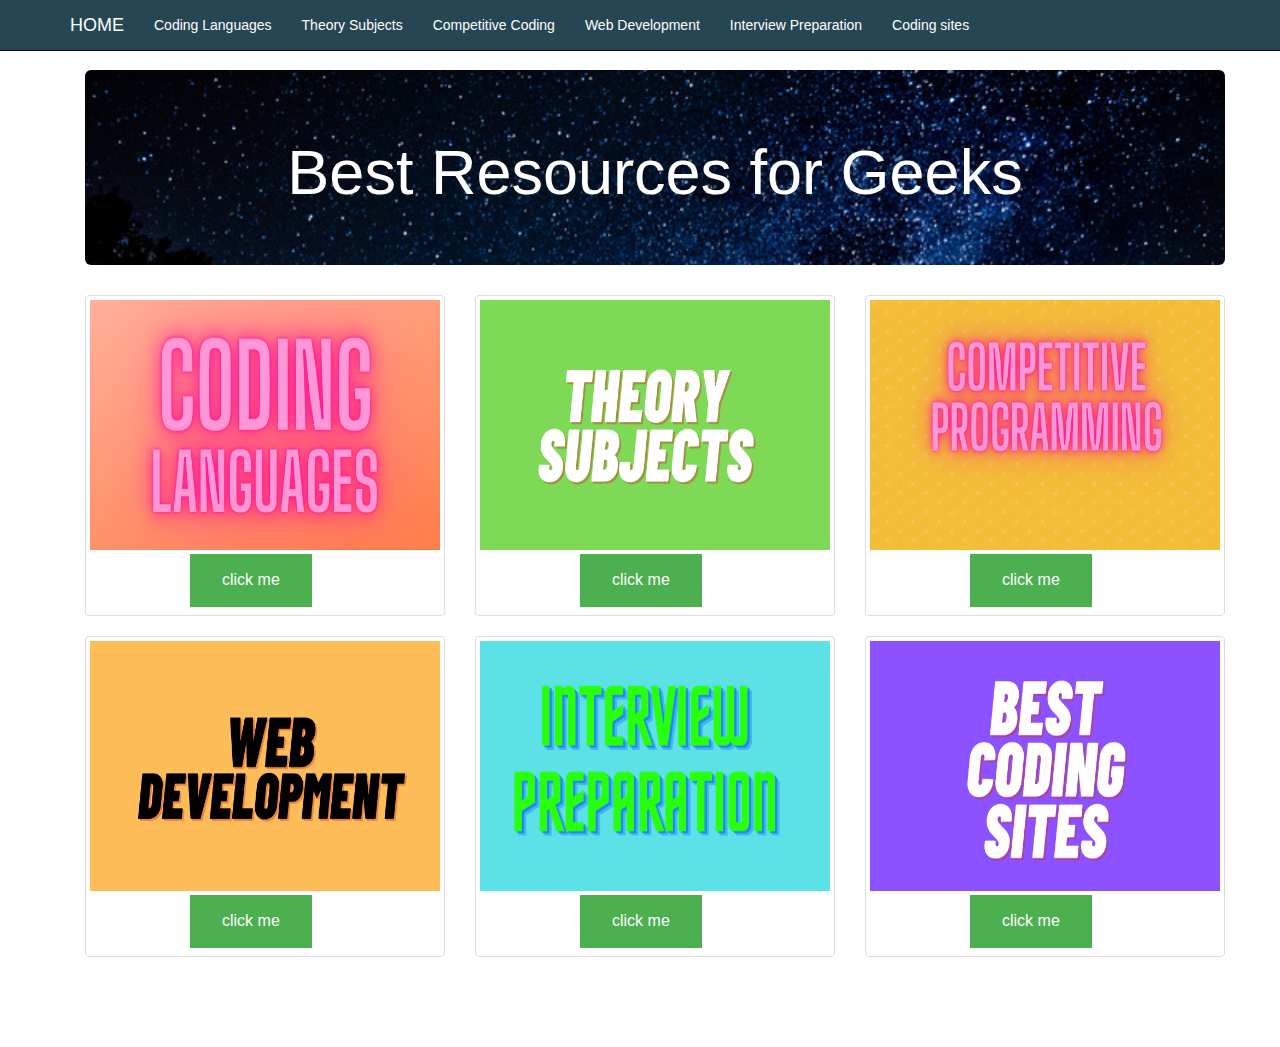
==== index.html @ 29712b44 "helping others" ====
<!DOCTYPE html>
<html>
<head>
	<title>Computer Science Engineering</title>
	<link rel="stylesheet" type="text/css" href="https://maxcdn.bootstrapcdn.com/bootstrap/3.3.7/css/bootstrap.min.css">
	<link rel="stylesheet" type="text/css" href="gallery.css">
	<link rel="stylesheet" href="https://use.fontawesome.com/releases/v5.11.2/css/all.css">

</head>
<body>
<nav class="navbar navbar-inverse navbar-fixed-top">
	<div class="container">
<div class="navbar-header">
	 <button type="button" class="navbar-toggle collapsed" data-toggle="collapse" data-target="#bs-example-navbar-collapse-1" aria-expanded="false">
        <span class="sr-only">Toggle navigation</span>
        <span class="icon-bar"></span>
        <span class="icon-bar"></span>
        <span class="icon-bar"></span>
      </button>
    <a class="navbar-brand" href="index.html"><!--<span class="glyphicon glyphicon-picture"></span>-->HOME</a>
   </div>
   <div class="collapse navbar-collapse" id="bs-example-navbar-collapse-1">
   <ul class="nav navbar-nav">
   	<li><a href="coding.html">Coding Languages</a></li>
   	<li><a href="theory.html">Theory Subjects</a></li>
   	<li><a href="cp.html">Competitive Coding</a></li>
   	<li><a href="web.html">Web Development</a></li>
   	<li><a href="interview.html">Interview Preparation</a></li>
   	<li><a href="codingsites.html">Coding sites</a></li>
   </ul>
   <!--<ul class="nav navbar-nav navbar-right">
   	<li><a href="#">Sign Up</a></li>
   	<li><a href="#">Login</a></li>
   </ul>-->
</div>
   </div>
   </nav>
     
<div class="container">
	<div class="jumbotron">
		<!--<h1><span class="glyphicon glyphicon-camera" aria-hidden="true"></span> The Image Gallery</h1>
		<p>A bunch of beautiful images taken by some good photographers</p>-->
		<h1 id="s1">Best Resources for Geeks</h1>
	</div>
</div>
<div class="container">
	<div class="row">
		
		<div class="col-lg-4  col-sm-6">
			<div class="thumbnail">
				<img src="thumbnails/coding languages.png">
				<a href="coding.html"><button>click me</button></a>
			</div>
		</div>
			<div class="col-lg-4 col-sm-6">
				<div class="thumbnail">
					<img src="thumbnails/Subjects.png">
					<a href="theory.html"><button>click me</button></a>
				</div>
			</div>
		<div class="col-lg-4 col-sm-6">
				<div class="thumbnail">
					<img src="thumbnails/cp.png">
					<a href="cp.html"><button>click me</button></a>
				</div>
		</div>
		<div class="col-lg-4 col-sm-6">
			<div class="thumbnail">
			<img src="thumbnails/webdevelopment.png">

			<a href="web.html"><button>click me</button></a>
		</div>
		</div>
		<div class="col-lg-4 col-sm-6">
			<div class="thumbnail">
			<img src="thumbnails/interviewpreparation.png">
			<a href="interview.html"><button>click me</button></a>
			
		</div>
		</div>
		<div class="col-lg-4 col-sm-6">
			<div class="thumbnail">
			<img src="thumbnails/codingsites.png">
			<a href="codingsites.html"><button>click me</button></a>
		</div>
		</div>
		<!--<div class="col-lg-4 col-sm-6">
			<div class="thumbnail">
			<img src="https://images.unsplash.com/photo-1582132810136-930d922d0de8?ixlib=rb-1.2.1&ixid=eyJhcHBfaWQiOjEyMDd9&auto=format&fit=crop&w=749&q=80">
			<button>click me</button>
		</div>
		</div>
		<div class="col-lg-4 col-sm-6">
			<div class="thumbnail">
			<img src="https://images.unsplash.com/photo-1577085375786-edb0f45560aa?ixlib=rb-1.2.1&ixid=eyJhcHBfaWQiOjEyMDd9&auto=format&fit=crop&w=752&q=80">
			<button>click me</button>
		</div>
		</div>
		<div class="col-lg-4 col-sm-6">
			<div class="thumbnail">
			<img src="https://images.unsplash.com/photo-1554232682-b9ef9c92f8de?ixlib=rb-1.2.1&ixid=eyJhcHBfaWQiOjEyMDd9&auto=format&fit=crop&w=750&q=80">
			<button>click me</button>
		</div>
		</div>
		-->
	</div>
</div>
<script src="http://code.jquery.com/jquery-3.5.1.js"></script>
<script src="https://maxcdn.bootstrapcdn.com/bootstrap/3.3.7/js/bootstrap.min.js"></script>
</body>
</html>
---- gallery.css ----
body{
	padding: 70px;
}
.s1{
	font-weight: 900;
}
.jumbotron {
 color:white;
 text-align: center;
  background-image: url(thumbnails/cover.png);
}
.navbar-inverse{
	background:#264653;
}
/*a{
	color: white;
}*/
.navbar-inverse .navbar-nav>li>a {
    color: white;
}
.navbar-inverse .navbar-brand {
    color: white;
}
.thumbnail>img {
    display: block;
    max-width: 100%;
    height: 250px;
}
button {
  border: none;
  color: white;
  background-color: #4CAF50;
  transition-duration: 0.4s;
  padding: 15px 32px;
  text-align:  : center;
  text-decoration: none;
  display: inline-block;
  font-size: 16px;
  margin: 4px 4px;
  margin-left: 100px;
  cursor: pointer;
}
button:hover {
  background-color: #008CBA; /* Green */
  color: white;
}
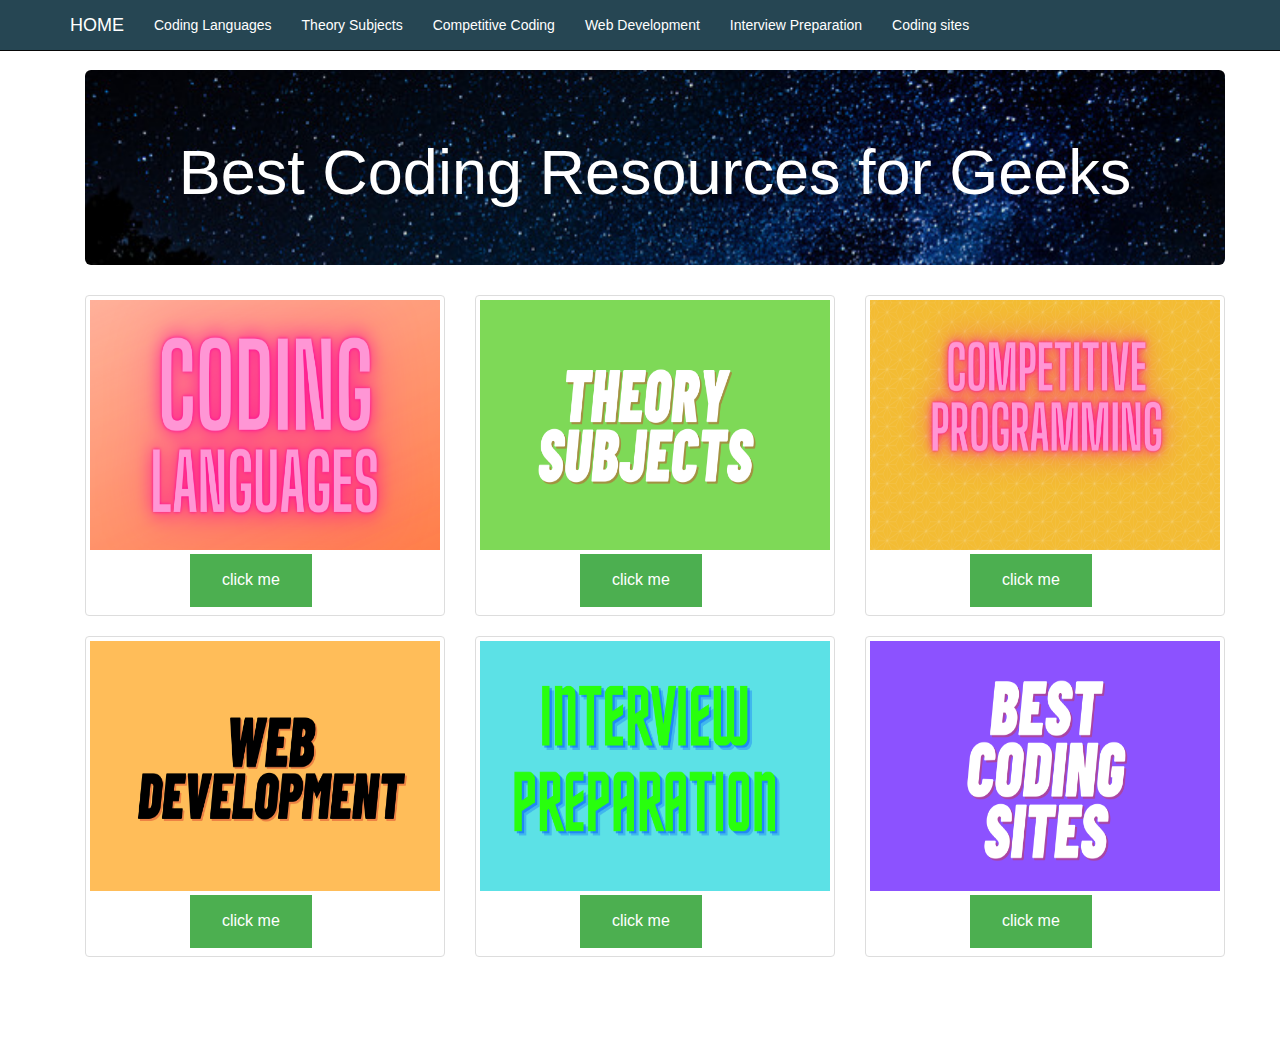
==== commit 3630617f: "First version of commit" ====
--- a/index.html
+++ b/index.html
@@ -40,7 +40,7 @@
 	<div class="jumbotron">
 		<!--<h1><span class="glyphicon glyphicon-camera" aria-hidden="true"></span> The Image Gallery</h1>
 		<p>A bunch of beautiful images taken by some good photographers</p>-->
-		<h1 id="s1">Best Resources for Geeks</h1>
+		<h1 id="s1">Best Coding Resources for Geeks</h1>
 	</div>
 </div>
 <div class="container">
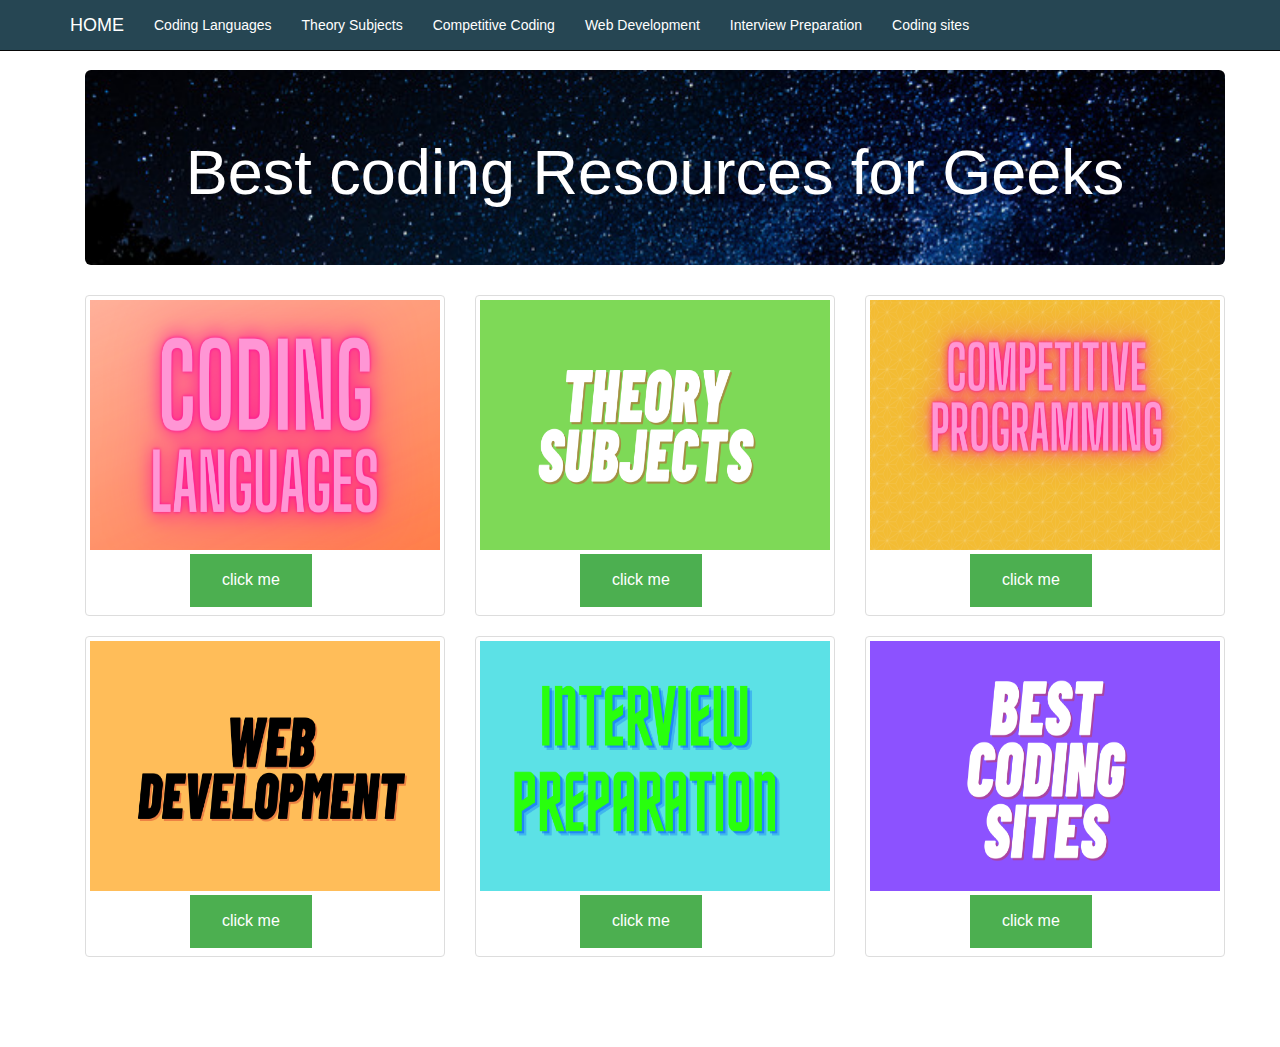
==== commit 6ab93f1a: "Update index.html" ====
--- a/index.html
+++ b/index.html
@@ -40,7 +40,7 @@
 	<div class="jumbotron">
 		<!--<h1><span class="glyphicon glyphicon-camera" aria-hidden="true"></span> The Image Gallery</h1>
 		<p>A bunch of beautiful images taken by some good photographers</p>-->
-		<h1 id="s1">Best Coding Resources for Geeks</h1>
+		<h1 id="s1">Best coding Resources for Geeks</h1>
 	</div>
 </div>
 <div class="container">
@@ -108,4 +108,4 @@
 <script src="http://code.jquery.com/jquery-3.5.1.js"></script>
 <script src="https://maxcdn.bootstrapcdn.com/bootstrap/3.3.7/js/bootstrap.min.js"></script>
 </body>
-</html>+</html>
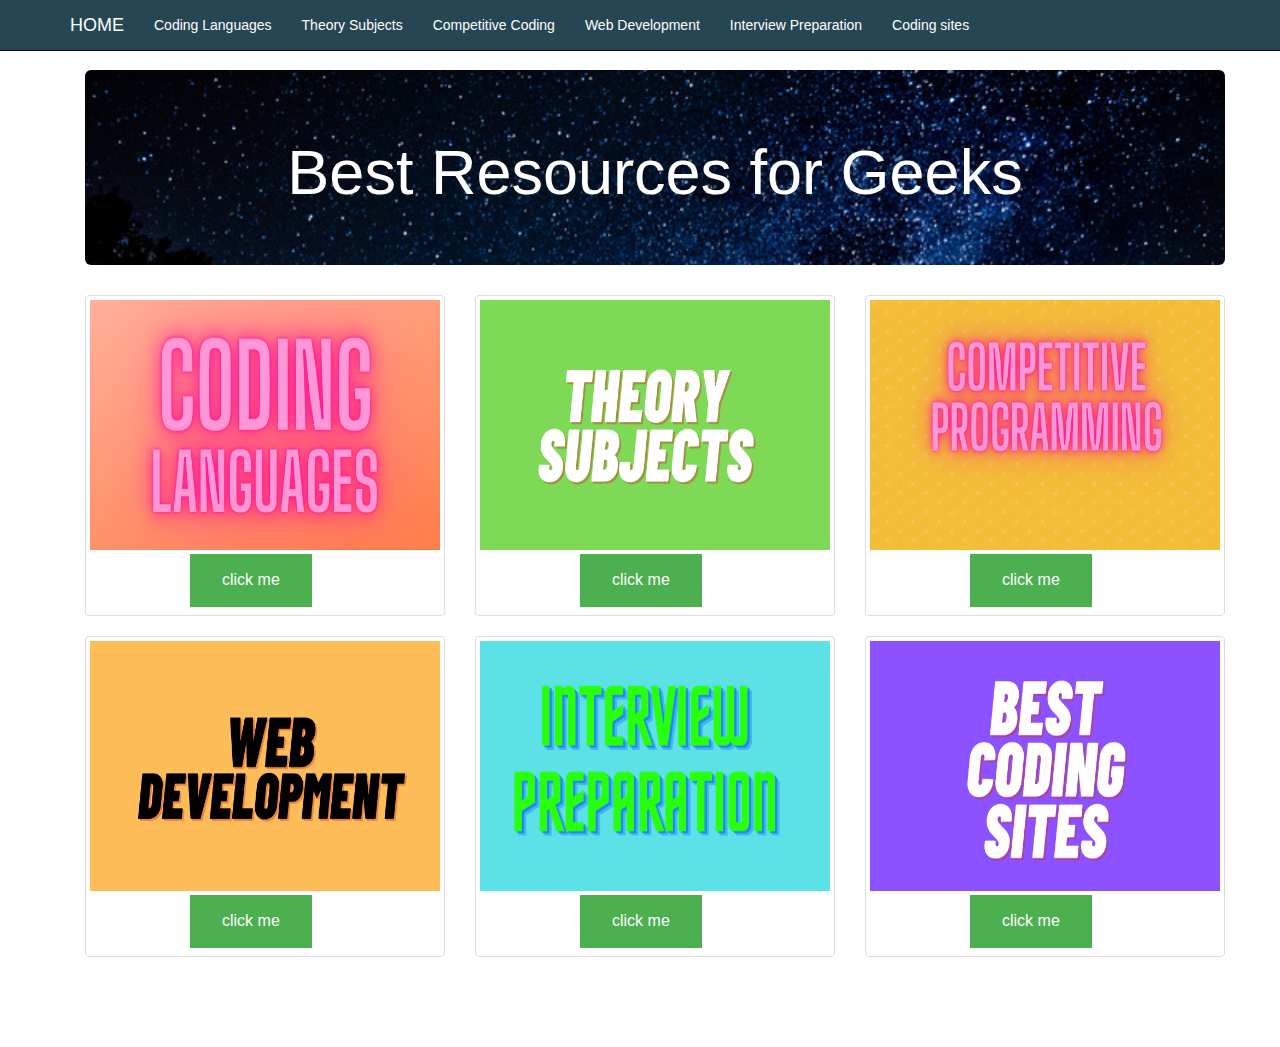
==== commit c4a1c575: "Update index.html" ====
--- a/index.html
+++ b/index.html
@@ -40,45 +40,45 @@
 	<div class="jumbotron">
 		<!--<h1><span class="glyphicon glyphicon-camera" aria-hidden="true"></span> The Image Gallery</h1>
 		<p>A bunch of beautiful images taken by some good photographers</p>-->
-		<h1 id="s1">Best coding Resources for Geeks</h1>
+		<h1 id="s1">Best Resources for Geeks</h1>
 	</div>
 </div>
 <div class="container">
 	<div class="row">
 		
-		<div class="col-lg-4  col-sm-6">
+		<div class="col-sm-6 col-md-6 col-lg-4">
 			<div class="thumbnail">
 				<img src="thumbnails/coding languages.png">
 				<a href="coding.html"><button>click me</button></a>
 			</div>
 		</div>
-			<div class="col-lg-4 col-sm-6">
+			<div class="col-sm-6 col-md-6 col-lg-4">
 				<div class="thumbnail">
 					<img src="thumbnails/Subjects.png">
 					<a href="theory.html"><button>click me</button></a>
 				</div>
 			</div>
-		<div class="col-lg-4 col-sm-6">
+		<div class="col-sm-6 col-md-6 col-lg-4">
 				<div class="thumbnail">
 					<img src="thumbnails/cp.png">
 					<a href="cp.html"><button>click me</button></a>
 				</div>
 		</div>
-		<div class="col-lg-4 col-sm-6">
+		<div class="col-sm-6 col-md-6 col-lg-4">
 			<div class="thumbnail">
 			<img src="thumbnails/webdevelopment.png">
 
 			<a href="web.html"><button>click me</button></a>
 		</div>
 		</div>
-		<div class="col-lg-4 col-sm-6">
+		<div class="col-sm-6 col-md-6 col-lg-4">
 			<div class="thumbnail">
 			<img src="thumbnails/interviewpreparation.png">
 			<a href="interview.html"><button>click me</button></a>
 			
 		</div>
 		</div>
-		<div class="col-lg-4 col-sm-6">
+		<div class="col-sm-6 col-md-6 col-lg-4">
 			<div class="thumbnail">
 			<img src="thumbnails/codingsites.png">
 			<a href="codingsites.html"><button>click me</button></a>
